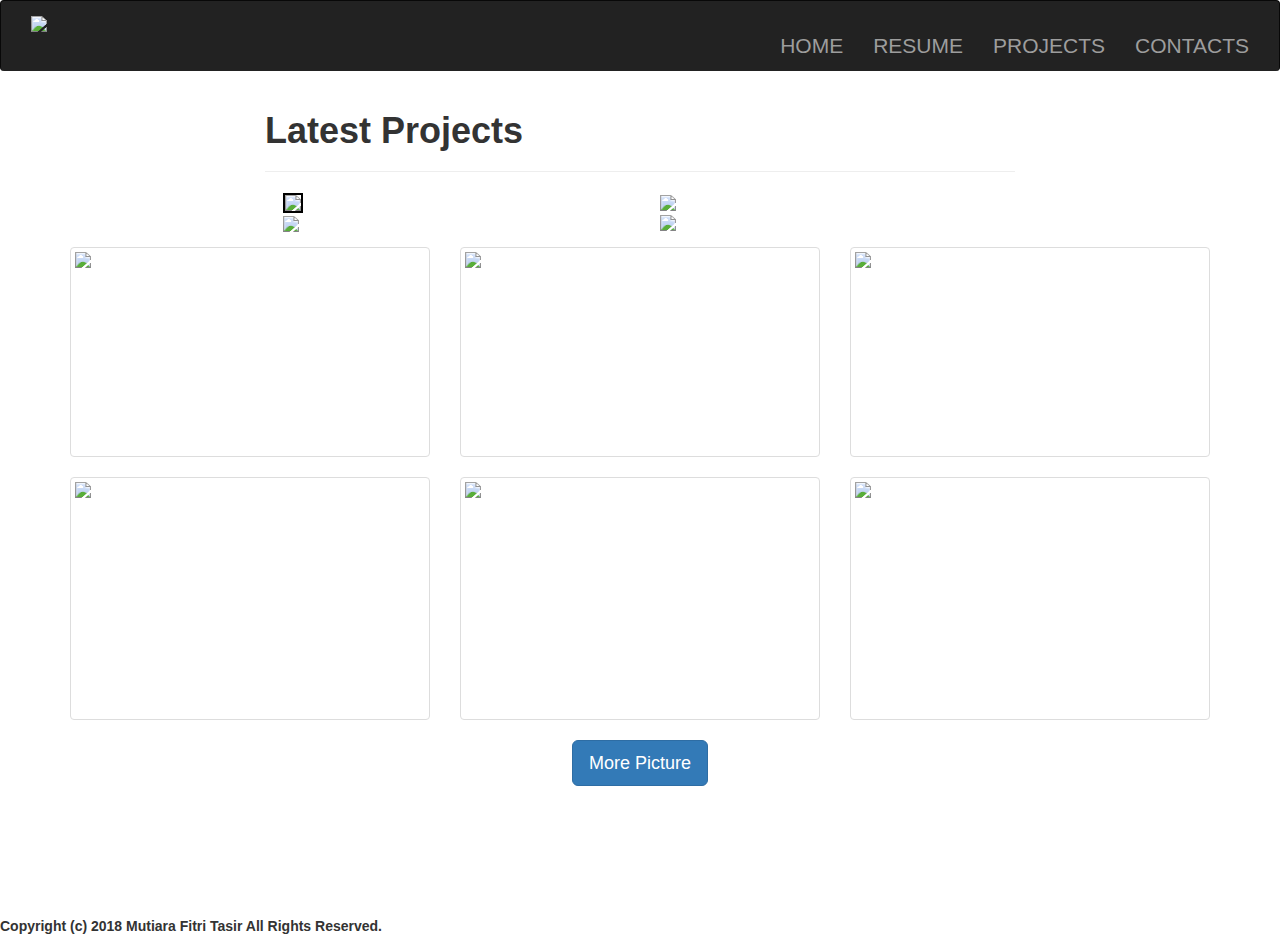
==== portofolio.html @ be62d39c "Add files via upload" ====
<!DOCTYPE html>
<html>
<head>
	<title>Hello, I'm Mutiara</title>
	<link rel="icon"  href="img/favicon.jpg">
<link rel="stylesheet" href="https://maxcdn.bootstrapcdn.com/bootstrap/3.3.7/css/bootstrap.min.css">

<!-- LINK FONT -->
<link href="https://fonts.googleapis.com/css?family=Indie+Flower" rel="stylesheet">
<link href="https://fonts.googleapis.com/css?family=Pacifico" rel="stylesheet">
<link href="https://fonts.googleapis.com/css?family=Cormorant+Garamond|Pacifico" rel="stylesheet">
<link href="https://fonts.googleapis.com/css?family=Cormorant+Garamond|Pacifico" rel="stylesheet">
<link href="https://fonts.googleapis.com/css?family=Roboto:500" rel="stylesheet">
<link href="https://fonts.googleapis.com/css?family=Chicle" rel="stylesheet">
<link href="https://fonts.googleapis.com/css?family=Roboto+Mono" rel="stylesheet">
<!-- FONT TUTUP -->

<!-- CSS -->
<link rel="stylesheet" href="css/animate.css">
<link rel="stylesheet" type="text/css" href="css/base.css">
<link rel="stylesheet" type="text/css" href="css/style.css">

<!-- jQuery library -->
<script src="https://ajax.googleapis.com/ajax/libs/jquery/3.3.1/jquery.min.js"></script>
<script src="https://ajax.googleapis.com/ajax/libs/jquery/3.3.1/jquery.min.js"></script>
<script src="https://maxcdn.bootstrapcdn.com/bootstrap/3.3.7/js/bootstrap.min.js"></script>
<!-- JS Smooth Scroll -->
<script src="https://ajax.googleapis.com/ajax/libs/jquery/3.3.1/jquery.min.js"></script>
<script>
$(document).ready(function(){
  // Add smooth scrolling to all links
  $("a").on('click', function(event) {

    // Make sure this.hash has a value before overriding default behavior
    if (this.hash !== "") {
      // Prevent default anchor click behavior
      event.preventDefault();

      // Store hash
      var hash = this.hash;

      // Using jQuery's animate() method to add smooth page scroll
      // The optional number (800) specifies the number of milliseconds it takes to scroll to the specified area
      $('html, body').animate({
        scrollTop: $(hash).offset().top
      }, 800, function(){
   
        // Add hash (#) to URL when done scrolling (default click behavior)
        window.location.hash = hash;
      });
    } // End if
  });
});
</script>

</head>
<body>

	<!-- Navbar -->
	  <!-- Nav -->
	 <nav class="navbar navbar-inverse background-nav" style="border-bottom: #fff ;">
		  <div class="tinggi">
		  <div class="container-fluid ">
		    <div class="navbar-header">
		      <a class="navbar-brand" href="index.html"><img src="img/tlogo.jpg" style="width: 300px;">
		      </a>
		    </div>

		    <ul class="nav navbar-nav" style="float:right;color: white; font-size:1.5em; padding-top: 20px">
		   
		      <li><a class="active" href="index.html" id="header-text" >HOME</a></li>
		      <li><a href="resume.html">RESUME</a></li>
		      <li><a href="portofolio.html">PROJECTS</a></li>
		      <li><a href="../index.html#kontak" id="header-text" onclick="scrollWin()">CONTACTS</a></li>
		    </ul>
		  </div>
		</div>
	</nav>
    <!-- /Nav -->


	<!-- PORTO -->
	<dir class="container">
		<div class="row">
					<div class="judul-porto">
						<div class="col-md-2"></div>
			<div class="col-md-8" id="atas">
			<h1><b>Latest Projects</b></h1>
			<hr>
			</div>
		</div>
		</div>


			<dir class="row">
				<div class="col-md-2"></div>
				<div class="col-md-4">
					<div class="atas row">
						<img src="img/hunting/Silouet%20(3).JPG" style="border: 2px solid black;" >
					</div>
					<div class="bawah row">
						<img src="img/hunting/rafi.jpg" style="top:-50px">
					</div>

				</div>
				<div class="col-md-4">
					<div class="ataskn row">
						 <img src="img/hunting/muti.jpg" style="top:-20px">
					</div>
					<div class="bawahkn row">
						<img src="img/hunting/Portrait.JPG">
					</div>

				</div>

			</dir>
		</dir>
	<!-- AKhir -->

	<!-- Portofolio -->
	    <section class="portofolio" id="portofolio">
	    		<div class="container"> 
			    	
			    	<div class="row">
				    		<div class="col-sm-4 foto-porto">
				    			<a href="" class="thumbnail">
				    				<img src="img/fdf.png" style="height: 200px; ">
				    			</a>
				    		</div>
				    		<div class="col-sm-4">
				    			<a href="" class="thumbnail">
				    				<img src="img/mahdojan.PNG" style="height: 200px; ">
				    			</a>
				    		</div>
				    		<div class="col-sm-4">
				    			<a href="" class="thumbnail">
				    				<img src="img/Home.png" style="height: 200px; ">
				    			</a>
				    		</div>
			    	</div>

		    	<div class="row">
			    		<div class="col-sm-4">
			    			<a href="" class="thumbnail">
			    				<img src="img/hunting/rafi2.jpg" style="height: 233px; ">
			    			</a>
			    		</div>
			    		<div class="col-sm-4">
			    			<a href="" class="thumbnail">
			    				<img src="img/hunting/Pano1.JPG" style="height: 233px; ">
			    			</a>
			    		</div>
			    		<div class="col-sm-4">
			    			<a href="" class="thumbnail">
			    				<img src="img/hunting/Silouet(2).JPG" style="height: 233px; ">
			    			</a>
			    		</div>
		    	</div>
		    	
		    	
		    	<p class="text-center"><a class="btn btn-primary btn-lg text-center" href="#atas" role="button">More Picture</a></p>
		    </div>
    	</section>
    <!-- akhir portofolio -->
	

	<!-- Footer -->
	<br><br><br><br><br><br>
	<div class="footer">
	  <p style="font-weight:bold;">Copyright (c) 2018 Mutiara Fitri Tasir All Rights Reserved.</p>
	</div>	
		<!-- Footer tutup -->
	<script type="text/javascript" src="js/wow.js"></script>
	              <script>
	              new WOW().init();
	               </script>



</body>
</html>
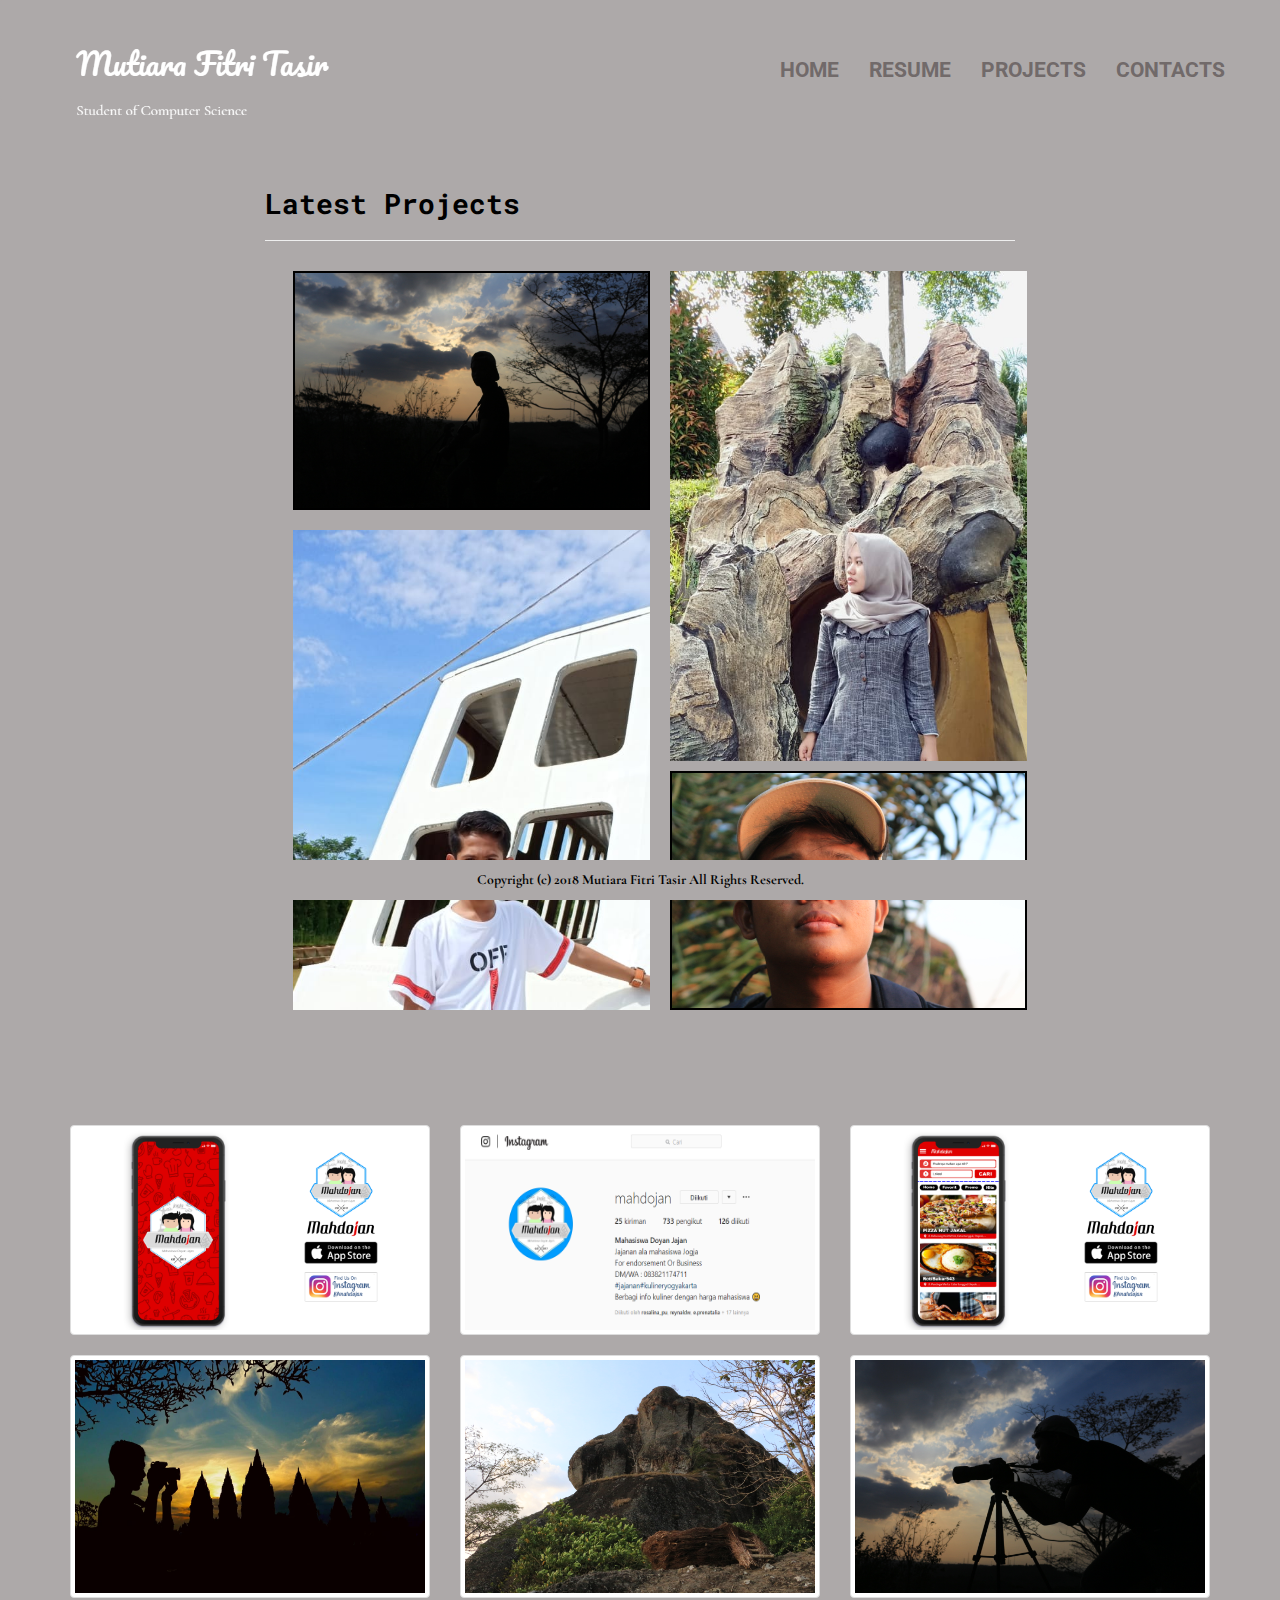
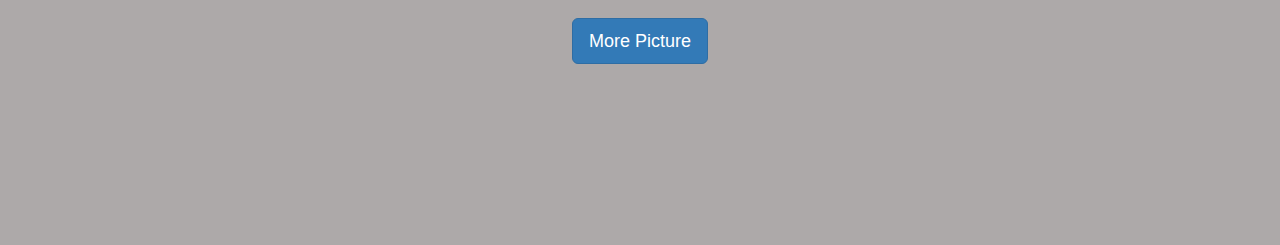
==== commit 55da29fe: "Add files via upload" ====
--- a/portofolio.html
+++ b/portofolio.html
@@ -24,6 +24,8 @@
 <script src="https://ajax.googleapis.com/ajax/libs/jquery/3.3.1/jquery.min.js"></script>
 <script src="https://ajax.googleapis.com/ajax/libs/jquery/3.3.1/jquery.min.js"></script>
 <script src="https://maxcdn.bootstrapcdn.com/bootstrap/3.3.7/js/bootstrap.min.js"></script>
+
+
 <!-- JS Smooth Scroll -->
 <script src="https://ajax.googleapis.com/ajax/libs/jquery/3.3.1/jquery.min.js"></script>
 <script>
@@ -53,6 +55,8 @@
 });
 </script>
 
+<!-- text Caching  -->
+
 </head>
 <body>
 
@@ -71,7 +75,7 @@
 		      <li><a class="active" href="index.html" id="header-text" >HOME</a></li>
 		      <li><a href="resume.html">RESUME</a></li>
 		      <li><a href="portofolio.html">PROJECTS</a></li>
-		      <li><a href="../index.html#kontak" id="header-text" onclick="scrollWin()">CONTACTS</a></li>
+		      <li><a href="../index.html#kontak" id="header-text">CONTACTS</a></li>
 		    </ul>
 		  </div>
 		</div>
--- a/css/base.css
+++ b/css/base.css
@@ -0,0 +1,710 @@
+	article,aside,details,figcaption,figure,footer,header,hgroup,main,nav,section,summary{display:block;}audio,canvas,video{display:inline-block;}audio:not([controls]){display:none;height:0;}[hidden]{display:none;}html{font-family:sans-serif;-ms-text-size-adjust:100%;-webkit-text-size-adjust:100%;}body{margin:0;}a:focus{outline:thin dotted;}a:active,a:hover{outline:0;}h1{font-size:2em;margin:0.67em 0;}abbr[title]{border-bottom:1px dotted;}b,strong{font-weight:bold;}dfn{font-style:italic;}hr{-moz-box-sizing:content-box;box-sizing:content-box;height:0;}mark{background:#ff0;color:#000;}code,kbd,pre,samp{font-family:monospace,serif;font-size:1em;}pre{white-space:pre-wrap;}q{quotes:"\201C" "\201D" "\2018" "\2019";}small{font-size:80%;}sub,sup{font-size:75%;line-height:0;position:relative;vertical-align:baseline;}sup{top:-0.5em;}sub{bottom:-0.25em;}img{border:0;}svg:not(:root){overflow:hidden;}figure{margin:0;}fieldset{border:1px solid #c0c0c0;margin:0 2px;padding:0.35em 0.625em 0.75em;}legend{border:0;padding:0;}button,input,select,textarea{font-family:inherit;font-size:100%;margin:0;}button,input{line-height:normal;}button,select{text-transform:none;}button,html input[type="button"],input[type="reset"],input[type="submit"]{-webkit-appearance:button;cursor:pointer;}button[disabled],html input[disabled]{cursor:default;}input[type="checkbox"],input[type="radio"]{box-sizing:border-box;padding:0;}input[type="search"]{-webkit-appearance:textfield;-moz-box-sizing:content-box;-webkit-box-sizing:content-box;box-sizing:content-box;}input[type="search"]::-webkit-search-cancel-button,input[type="search"]::-webkit-search-decoration{-webkit-appearance:none;}button::-moz-focus-inner,input::-moz-focus-inner{border:0;padding:0;}textarea{overflow:auto;vertical-align:top;}table{border-collapse:collapse;border-spacing:0;}
+*,
+*::after,
+*::before {
+	box-sizing: border-box;
+}
+
+html {
+	background: #fff;
+}
+
+body {
+	--color-text: #000;
+	--color-bg: #fff;
+	--color-link: #000;
+	--color-link-hover: #858585;
+	--color-header: #858585;
+	--color-nav-bg: #fff;
+	--color-nav-hover: #858585;
+	--color-cart-bg: #000;
+	--color-cart: #fff;
+	--color-close-bg: #6a6a6a;
+	--color-close: #fff;
+	--color-details-hover: #858585;
+	font-family: Futura, "Trebuchet MS", Arial, sans-serif;
+	min-height: 100vh;
+	color: #57585c;
+	color: var(--color-text);
+	background-color: #fff;
+	background-color: var(--color-bg);
+	-webkit-font-smoothing: antialiased;
+	-moz-osx-font-smoothing: grayscale;
+}
+
+/* Page Loader */
+.js .loading::before {
+	content: '';
+	position: fixed;
+	z-index: 100000;
+	top: 0;
+	left: 0;
+	width: 100%;
+	height: 100%;
+	background: var(--color-bg);
+}
+
+.js .loading::after {
+	content: '';
+	position: fixed;
+	z-index: 100000;
+	top: 50%;
+	left: 50%;
+	width: 60px;
+	height: 60px;
+	margin: -30px 0 0 -30px;
+	pointer-events: none;
+	border-radius: 50%;
+	opacity: 0.4;
+	background: var(--color-link);
+	animation: loaderAnim 0.7s linear infinite alternate forwards;
+}
+
+@keyframes loaderAnim {
+	to {
+		opacity: 1;
+		transform: scale3d(0.5,0.5,1);
+	}
+}
+
+
+a {
+	text-decoration: none;
+	color: var(--color-link);
+	outline: none;
+}
+
+a:hover,
+a:focus {
+	color: var(--color-link-hover);
+}
+
+button:focus,
+a:focus {
+	outline: none;
+}
+
+.hidden {
+	position: absolute;
+	overflow: hidden;
+	width: 0;
+	height: 0;
+	pointer-events: none;
+}
+
+.message {
+	position: relative;
+	z-index: 100;
+	display: none;
+	padding: 1em;
+	text-align: center;
+	color: var(--color-bg);
+	background: var(--color-text);
+}
+
+/* Icons */
+.icon {
+	display: block;
+	width: 1.5em;
+	height: 1.5em;
+	margin: 0 auto;
+	fill: currentColor;
+}
+
+main {
+	position: relative;
+	width: 100%;
+}
+
+.content {
+	text-align: center;
+}
+
+/* Header */
+.codrops-header {
+	position: relative;
+	z-index: 100;
+	display: flex;
+	align-items: center;
+	justify-content: center;
+	justify-items: center;
+	color: var(--color-header);
+	padding: 1rem 0;
+}
+
+.codrops-header__title {
+	font-size: 1rem;
+	line-height: 1;
+	font-weight: normal;
+	margin: 0 1rem;
+}
+
+.info {
+	display: block;
+	max-width: 260px;
+	margin: 0 1rem;
+	font-weight: bold;
+}
+
+.github {
+	display: block;
+	grid-area: github;
+	justify-self: start;
+}
+
+/* Top Navigation Style */
+.codrops-links {
+	position: relative;
+	display: flex;
+	justify-content: center;
+	text-align: center;
+	white-space: nowrap;
+	font-size: 0.85rem;
+}
+
+.codrops-icon {
+	display: inline-block;
+	padding: 0.25em;
+}
+
+.page-header__title {
+	font-size: 1rem;
+	margin: 0;
+}
+
+.page-header__title-inner {
+	position: relative;
+	line-height: 1.25;
+	margin: 0 0.5rem 0 0;
+	padding: 0 1rem 0 0;
+}
+
+.page-header__title-inner::after {
+	content: '';
+	right: 0;
+	width: 3px;
+	height: 4rem;
+	background: currentColor;
+	position: absolute;
+}
+
+.page-header__title-sub {
+	position: relative;
+}
+
+.social {
+	display: none;
+}
+
+.social__item {
+	display: block;
+	font-size: 0.75rem;
+	margin: 0 0.25rem;
+}
+
+.slideshow {
+	position: relative;
+	width: 100%;
+	margin-top: 1rem;
+}
+
+.slideshow::after {
+	content: '';
+	position: absolute;
+	top: 0;
+	left: 0;
+	width: 100%;
+	height: 100%;
+	background: rgba(0,0,0,0.4);
+	z-index: 1000;
+	opacity: 0;
+	transition: opacity 0.4s;
+}
+
+.slideshow--details::after {
+	opacity: 1;
+}
+
+.slide {
+	width: 100%;
+	height: 50vh;
+	top: 0;
+	left: 0;
+	position: absolute;
+	overflow-x: hidden;
+	pointer-events: none;
+	opacity: 0;
+}
+
+.slide--current {
+	opacity: 1;
+	z-index: 999;
+	pointer-events: auto;
+	position: relative;
+}
+
+.slide__wrap {
+	width: 100%;
+	height: 50vh;
+	overflow: hidden;
+	position: relative;
+}
+
+.slide__bg,
+.slide__img {
+	width: 100%;
+	height: 100%;
+	left: 0;
+	top: 0;
+	background-color: white;
+	background-size: cover;
+	background-position: 50% 50%;
+	position: absolute;
+	pointer-events: none;
+}
+
+.slide__bg {
+	filter: grayscale(1) brightness(0.7);
+}
+
+.slide__title-wrap {
+	padding: 2rem 1rem 0;
+	text-align: center;
+	position: absolute;
+	width: 100%;
+	height: 100%;
+	top: 0;
+	left: 0;
+}
+
+.slide__title {
+	margin: 0;
+	font-size: 1.5rem;
+	line-height: 0.9;
+	white-space: pre;
+}
+
+.slide__title span {
+	display: inline-block;
+}
+
+.slide__subtitle {
+	font-size: 1.15rem;
+	font-weight: normal;
+}
+
+.boxnav {
+	position: absolute;
+	bottom: 0;
+	left: 0;
+	display: flex;
+	z-index: 1000;
+	width: 100%;
+}
+
+.boxnav__item {
+	display: flex;
+	align-items: center;
+	justify-content: center;
+	background: var(--color-nav-bg);
+	border: 0;
+	height: 4rem;
+	flex: 1;
+}
+
+.boxnav__item--prev:hover,
+.boxnav__item--next:hover {
+	color: var(--color-nav-hover);
+}
+
+.boxnav__item:focus {
+	outline: none;
+}
+
+.boxnav__label {
+	padding: 0 0.5rem;
+	font-size: 1.15rem;
+	position: relative;
+}
+
+.boxnav__label--total::before {
+	content: '';
+	position: absolute;
+	right: 100%;
+	top: 0;
+	width: 2px;
+	height: 1.45rem;
+	background: #000;
+	transform: rotate(22.5deg);
+}
+
+.icon--caret-rot {
+	transform: rotate(180deg);
+}
+
+.category {
+	font-weight: normal;
+}
+
+.details-wrap {
+	position: relative;
+	pointer-events: none;
+	width: 100%;
+	z-index: 10000;
+}
+
+.details {
+	position: absolute;
+	top: 0;
+	right: 0;
+	width: 100%;
+	display: grid;
+	grid-auto-rows: 80px;
+	overflow: hidden;
+}
+
+.details-wrap--open .details--current {
+	pointer-events: auto;
+}
+
+.details__item {
+	overflow: hidden;
+}
+
+.details__item--addtocart {
+	grid-row: 4;
+}
+
+.details__inner {
+	width: 100%;
+	height: 100%;
+}
+
+.details__inner {
+	display: flex;
+	align-items: center;
+	justify-content: space-around;
+	transform: translate3d(100%,0,0);
+}
+
+.details__item-img {
+	display: none;
+}
+
+.details__inner--sizes {
+	background: #d4d4d4;
+}
+
+.details__size {
+	position: relative;
+	cursor: pointer;
+}
+
+.details__size--selected::before {
+	content: '';
+	position: absolute;
+	width: 2rem;
+	height: 2rem;
+	top: 50%;
+	left: 50%;
+	margin: -1rem 0 0 -1rem;
+	border: 2px solid #333;
+	border-radius: 50%;
+}
+
+.details__inner--price {
+	background: #d42d2d;
+	color: #fff;
+	font-size: 1.25rem;
+}
+
+.details__inner--colors {
+	background: #fff;
+}
+
+.details__color {
+	width: 1.5rem;
+	height: 1.5rem;
+	overflow: hidden;
+	color: transparent;
+	border-radius: 50%;
+	align-self: center;
+    justify-self: center;
+    cursor: pointer;
+}
+
+.details__color--white {
+	border: 1px solid #ddd;
+}
+
+.details__color--red {
+	background: red;
+}
+
+.details__color--black {
+	background: black;
+}
+
+.details__color--blue {
+	background: blue;
+}
+
+.details__color--beige {
+	background: beige;
+}
+
+.details__color--sky {
+	background: lightblue;
+}
+
+.details__inner--grid {
+	display: grid;
+	padding: 1rem;
+	grid-template-columns: repeat(6,1fr);
+}
+
+.action {
+	border: 0;
+	padding: 0;
+	flex: 1;
+	align-self: stretch;
+	background: none;
+}
+
+.action--addtocart {
+	background: var(--color-cart-bg);
+	color: var(--color-cart);
+}
+
+.action--close {
+	background: var(--color-close-bg);
+	color: var(--color-close);
+	text-transform: lowercase;
+}
+
+.action--details {
+	position: absolute;
+	z-index: 3000;
+	top: 100%;
+	font-weight: bold;
+	font-size: 1.15rem;
+	width: 100%;
+	background: #000;
+	padding: 1rem;
+	color: #fff;
+}
+
+@media screen and (min-width: 53em) {
+	body {
+		padding: 0;
+	}
+	.content {
+		position: relative;
+		display: flex;
+		justify-content: center;
+		align-items: center;
+		margin: 0 auto;
+		text-align: left;
+	}
+	.content--fixed {
+		z-index: 10000;
+		bottom: 0px;
+		left: 0;
+		display: grid;
+		align-content: space-between;
+		width: 100%;
+		max-width: none;
+		min-height: 0;
+		padding: 1.5rem 4rem 2rem;
+		pointer-events: none;
+		align-items: start;
+		grid-template-columns: 50% 50%;
+		grid-template-rows: auto auto auto;
+		grid-template-areas: 'pageheader codropsheader'
+							'... ...'
+							'tagline category';
+	}
+	.codrops-header {
+		grid-area: codropsheader;
+		padding: 0;
+		justify-content: flex-end;
+	}
+	.codrops-links {
+		margin: 0 0 1rem;
+	}
+	.page-header {
+		grid-area: pageheader;
+		align-self: start;
+		justify-self: start;
+		position: relative;
+		display: flex;
+		padding: 1.25rem 1.5rem 1.25rem 0;
+		pointer-events: none;
+		border-bottom: none;
+	}
+	.page-header::before {
+		content: '';
+		background: #000;
+		width: calc(100% + 4rem);
+		height: 100%;
+		position: absolute;
+		left: -4rem;
+		top: 0;
+		transform: translate3d(-100%,0,0) translate3d(2rem,0,0);
+		transition: transform 0.3s;
+		pointer-events: auto;
+	}
+	.page-header:hover::before {
+		transform: translate3d(0,0,0); 
+	}
+	.page-header::after {
+		content: '';
+		width: 17rem;
+		height: 100%;
+		position: absolute;
+		left: -2rem;
+		top: 0;
+		pointer-events: auto;
+	}
+	.page-header__title {
+		transition: color 0.3s;
+	}
+	.page-header:hover .page-header__title {
+		color: #fff;
+	}
+	.social {
+		display: flex;
+		list-style: none;
+		margin: 0 0 0 3rem;
+		padding: 0;
+		position: relative;
+		opacity: 0;
+		pointer-events: none;
+		transition: opacity 0.3s;
+	}
+	.social__item-link {
+		color: #fff;
+	}
+	.icon--social {
+		opacity: 0;
+		transform: translate3d(0,150%,0);
+		transition: opacity 0.2s linear, transform 0.8s cubic-bezier(0.2,1,0.3,1);
+		transition-delay: 0.05s;
+	}
+	.icon--instagram {
+		transition-delay: 0.1s;
+	}
+	.icon--facebook {
+		transition-delay: 0.15s;
+	}
+	.page-header:hover .social {
+		opacity: 1;
+		pointer-events: auto;
+	}
+	.page-header:hover .social__item-link .icon {
+		opacity: 1;
+		transform: translate3d(0,0,0);
+	}
+	.content--fixed a {
+		pointer-events: auto;
+	}
+	.codrops-links {
+		margin-top: 1rem;
+	}
+	.tagline {
+		margin: 0;
+		grid-area: tagline;
+		-webkit-writing-mode: vertical-rl;
+		writing-mode: vertical-rl;
+		transform: rotate(180deg);
+	}
+	.category {
+		margin: 0;
+		grid-area: category;
+		justify-self: end;
+		align-self: end;
+	}
+	.slideshow {
+		overflow: hidden;
+		margin: 0;
+		height: 100vh;
+	}
+	.slide {
+		height: 100vh;
+	}
+	.slide__title-wrap {
+		padding: calc(6rem + 10vh) 0 0 4rem;
+		text-align: left;
+	}
+	.slide__title {
+		font-size: 4.5vw;
+	}
+	.slide__subtitle {
+		margin: 1rem 0 0 0.2rem;
+		max-width: 300px;
+	}
+	.slide__wrap {
+		height: 100%;
+		position: absolute;
+	}
+	.slide__bg,
+	.slide__img {
+		background-position: 50% 0%;
+	}
+	.boxnav {
+		left: auto;
+		right: 50vw;
+		width: auto;
+	}
+	.boxnav__item {
+		width: 10vw;
+		height: 12vw;
+		flex: none;
+	}
+	.details-wrap {
+		position: absolute;
+		top: 0;
+		right: 0;
+		pointer-events: none;
+	}
+	.details {
+		width: auto;
+		grid-template-columns: 8rem 14rem 150px;
+		grid-template-rows: 125px 125px 7rem 3.5rem;
+	}
+	.details__item-img {
+		display: block;
+		grid-area: 1 / 3 / 3 / 4;
+		max-width: 100%;
+	}
+	.details__item-sizes {
+		grid-area: 1 / 2 / 2 / 3;
+	}
+	.details__item-price {
+		grid-area: 1 / 1 / 2 / 2;
+	}
+	.details__item-colors {
+		grid-area: 2 / 2 / 3 / 3;
+	}
+	.details__item--addtocart {
+		grid-area: 3 / 3 / 4 / 4;
+	}
+	.details__item--close {
+		grid-area: 4 / 3 / 5 / 4;
+	}
+	.details__inner--grid {
+		grid-template-columns: repeat(3,1.5rem);
+	}
+	.action--details {
+		top: calc(6rem + 10vh);
+		right: 4rem;
+		left: auto;
+		background: none;
+		color: inherit;
+		width: auto;
+		padding: 0;
+	}
+	.action--details:hover {
+		color: var(--color-details-hover);
+	}
+}
--- a/css/style.css
+++ b/css/style.css
@@ -0,0 +1,326 @@
+ .html{
+ 	 scroll-behavior: smooth;
+ }
+
+/*css navbar*/
+body{
+	background-color: 	#ada9a9;
+}
+.tinggi{
+	height: 100px;
+	padding:25px;
+}
+.navbar-brand{
+	font-family: 'Pacifico', cursive;
+}
+
+.background-nav {
+	background-color: #ada9a9;
+}
+
+
+.navbar-nav li a{
+	font-family: 'Roboto', sans-serif;
+	font-weight: bold;
+}
+.navbar-inverse .navbar-nav>li>a {
+    color: #716a6a;
+}
+
+.navbar {
+	border: none;
+}
+
+/*css navbar tutup*/
+
+/*css HOME*/
+.home{
+	padding-top: 80px;
+}
+.foto {
+	height: 300px;
+	width: 300px;
+	padding-left: 0;
+	border-radius: 50%;
+	overflow: hidden;
+	margin-right: 20px;
+}
+
+ .foto img{
+ 	width: 310px;
+ 	position: absolute;
+ 	top: -190px;
+ 	left: -10px;
+ 	margin-bottom: 120px;
+
+ }
+
+ .tulisan h1{
+ 	font-weight: bold;	
+	font-family: 'Roboto', sans-serif;
+ 	font-size: 80px;
+ }
+.ini{
+	margin:10px;
+}
+ .bulat1{
+ 	border-radius: 50%;
+ 	width: 100px;
+ 	height: 100px;
+ 	background-color:#e83556;
+ 	padding:0 auto;
+ 
+ }
+ .bulat1 p{
+ 	padding-top: 40px;
+ 	text-align: center;
+ 	font-family: 'Roboto', sans-serif;
+	font-weight: bold;
+
+ }
+ .bulat2{
+ 	border-radius: 50%;
+ 	width: 100px;
+ 	height: 100px;
+ 	background-color : #61d0d4;
+ 	padding:0 auto;
+ 
+ }
+ .bulat2 p{
+ 	padding-top: 40px;
+ 	text-align: center;
+ 	font-family: 'Roboto', sans-serif;
+	font-weight: bold;
+ }
+  .bulat3{
+ 	border-radius: 50%;
+ 	width: 100px;
+ 	height: 100px;
+ 	background-color:#d1c926;
+ 	padding:0 auto;
+ 
+ }
+ .bulat3 p{
+ 	padding-top: 40px;
+ 	text-align: center;
+ 	font-family: 'Roboto', sans-serif;
+	font-weight: bold;
+	
+
+ }
+
+ .me{
+ 	margin-top: 20px;
+ }
+/*css HOME tutup*/
+
+/*css contact*/
+
+.kontak{
+  background-color: #e83556;
+  padding:35px;
+  color: #fff;
+  margin-top: 50px;
+
+
+
+}
+
+.dikit{
+	text-align: left;	
+	padding-top: 20px;
+}
+
+.logo{
+	width:60px;
+	padding: 0;
+	margin: 0 auto;
+	text-align: center;
+	height: 60px;		
+	background-color:#61d0d4; 
+	border-radius:50% ;
+}
+.logo img{
+	width:30px;
+	padding-top: 15px;
+}
+.follow img{
+	width:20px;
+	padding-top: 30px;
+}
+
+/*css contact tutup*/
+
+
+/*css footer*/
+.footer {
+   position: fixed;
+   left: 0;
+   bottom: 0;
+   width: 100%;
+   background-color: #ada9a9;
+   color: black;
+   padding-top: 10px;
+   text-align: center;
+   font-family: 'Pacifico', cursive;
+   font-family: 'Cormorant Garamond', serif;
+}
+/*css footer tutup*/
+
+
+
+/*CSS PORTOFOLIO*/
+    .judul-porto h1{
+    	
+    	color : black;
+    }
+
+    .portofolio {
+	min-height: 600px;
+	background-color: #ada9a9;
+	}
+	.judul-porto{
+		font-family: 'Roboto Mono', monospace;
+		padding-top: 50px;
+
+	}
+
+    .atas {
+		margin-right: 0 0 10 30px;
+		overflow: hidden;
+		padding: 10px;
+
+	}
+	.bawah{
+		height: 490px;
+		overflow: hidden;
+		padding: 10px;
+	}.ataskn {
+		height: 500px;
+		overflow: hidden;
+		padding: 10px;
+
+
+	}
+	.bawahkn{
+		height: 350px;
+		overflow: hidden;
+		padding: 10px;
+
+
+	}
+	.atas img{
+		width:100%;
+
+
+	}
+	.bawahkn img{
+		width: 100%;
+		border: 2px solid black;
+	}
+	.ataskn img{
+		width:100%;
+	}
+	.bawah img{
+		width: 100%;
+
+	}
+/*CSS PORTOFOLIO*/
+
+
+
+/*Resume*/
+.resume-jarak{
+	margin: 50px 0;
+}
+.judul-resume h1 {
+	font-family: 'Roboto Mono', monospace;
+	color:black;
+	padding-top: 40px;
+}
+.font-tulisan{
+	color:#5d4247;
+}
+.col-md-6 font-tulisan{
+font-family: 'Courgette', cursive;
+font-family: 'Sorts Mill Goudy', serif;	
+}
+.col-md-8 font-tulisan{
+font-family: 'Courgette', cursive;
+font-family: 'Sorts Mill Goudy', serif;	
+}
+.col-md-6 font-tulisan h3 b{
+font-family: 'Roboto Mono', monospace;
+}
+.col-md-10 judul-resume b{
+	font-family: 'Courgette', cursive;
+}
+
+
+/* Page Loader */
+.js .loading::before {
+	content: '';
+	position: fixed;
+	z-index: 100000;
+	top: 0;
+	left: 0;
+	width: 100%;
+	height: 100%;
+	background: var(--color-bg);
+}
+
+.js .loading::after {
+	content: '';
+	position: fixed;
+	z-index: 100000;
+	top: 50%;
+	left: 50%;
+	width: 60px;
+	height: 60px;
+	margin: -30px 0 0 -30px;
+	pointer-events: none;
+	border-radius: 50%;
+	opacity: 0.4;
+	background: var(--color-link);
+	animation: loaderAnim 0.7s linear infinite alternate forwards;
+}
+
+@keyframes loaderAnim {
+	to {
+		opacity: 1;
+		transform: scale3d(0.5,0.5,1);
+	}
+}
+
+
+a {
+	text-decoration: none;
+	color: var(--color-link);
+	outline: none;
+}
+
+a:hover,
+a:focus {
+	color: var(--color-link-hover);
+}
+
+button:focus,
+a:focus {
+	outline: none;
+}
+
+.hidden {
+	position: absolute;
+	overflow: hidden;
+	width: 0;
+	height: 0;
+	pointer-events: none;
+}
+
+
+/*WOW*/
+/* JANGAN DI BAWAH INI */
+.bulat1:hover .tulisan h1.haha:after{
+ color :red;
+}
+/*WOW*/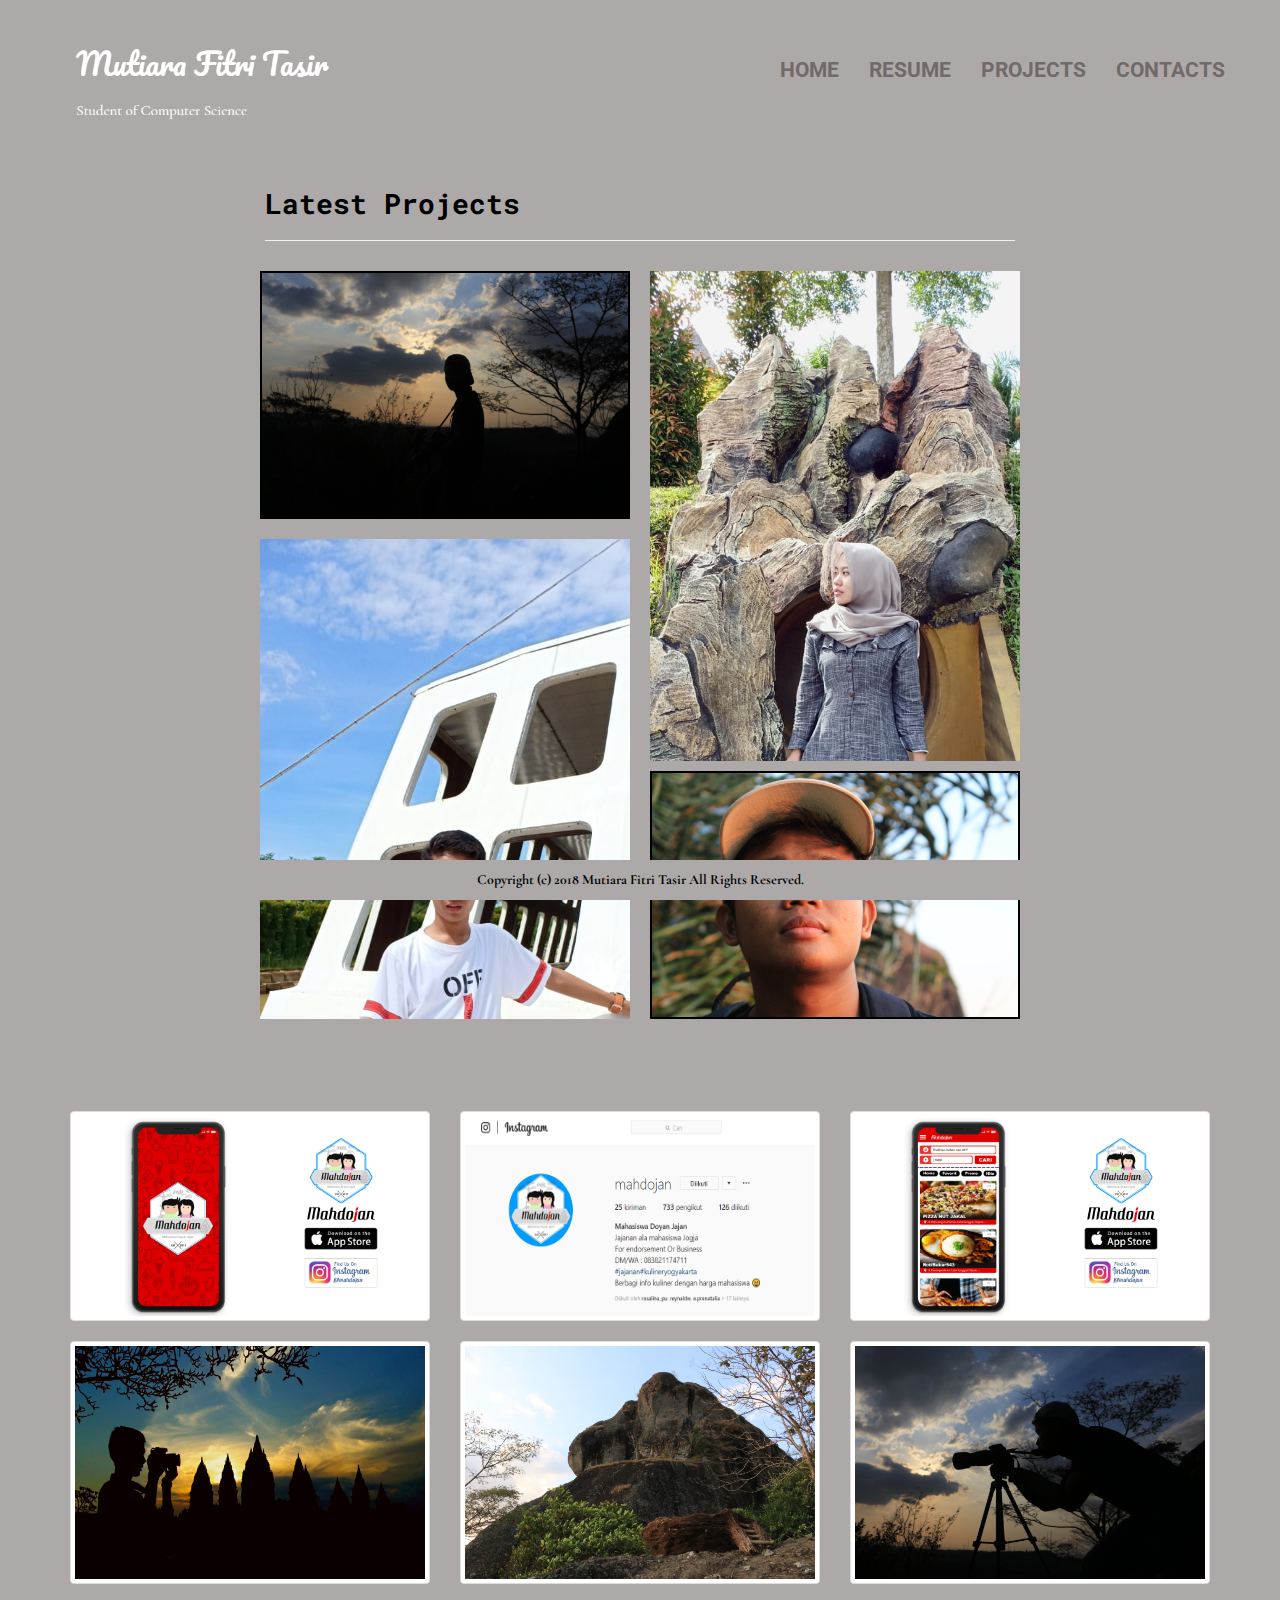
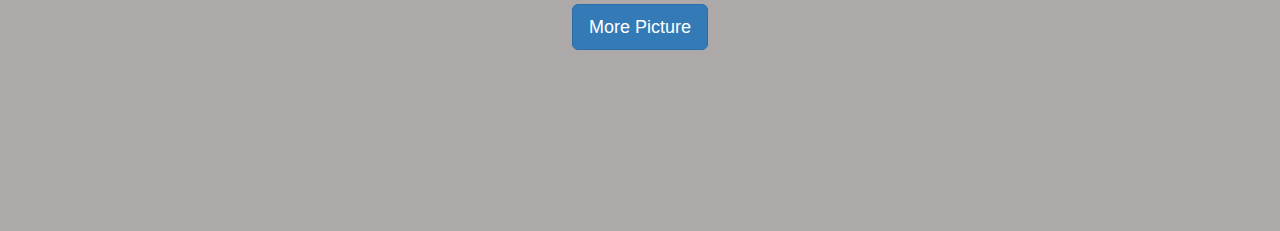
==== commit 653a924b: "Add files via upload" ====
--- a/portofolio.html
+++ b/portofolio.html
@@ -26,36 +26,6 @@
 <script src="https://maxcdn.bootstrapcdn.com/bootstrap/3.3.7/js/bootstrap.min.js"></script>
 
 
-<!-- JS Smooth Scroll -->
-<script src="https://ajax.googleapis.com/ajax/libs/jquery/3.3.1/jquery.min.js"></script>
-<script>
-$(document).ready(function(){
-  // Add smooth scrolling to all links
-  $("a").on('click', function(event) {
-
-    // Make sure this.hash has a value before overriding default behavior
-    if (this.hash !== "") {
-      // Prevent default anchor click behavior
-      event.preventDefault();
-
-      // Store hash
-      var hash = this.hash;
-
-      // Using jQuery's animate() method to add smooth page scroll
-      // The optional number (800) specifies the number of milliseconds it takes to scroll to the specified area
-      $('html, body').animate({
-        scrollTop: $(hash).offset().top
-      }, 800, function(){
-   
-        // Add hash (#) to URL when done scrolling (default click behavior)
-        window.location.hash = hash;
-      });
-    } // End if
-  });
-});
-</script>
-
-<!-- text Caching  -->
 
 </head>
 <body>
@@ -84,7 +54,7 @@
 
 
 	<!-- PORTO -->
-	<dir class="container">
+	<div class="container">
 		<div class="row">
 					<div class="judul-porto">
 						<div class="col-md-2"></div>
@@ -96,7 +66,7 @@
 		</div>
 
 
-			<dir class="row">
+			<div class="row">
 				<div class="col-md-2"></div>
 				<div class="col-md-4">
 					<div class="atas row">
@@ -117,8 +87,8 @@
 
 				</div>
 
-			</dir>
-		</dir>
+			</div>
+		</div>
 	<!-- AKhir -->
 
 	<!-- Portofolio -->
